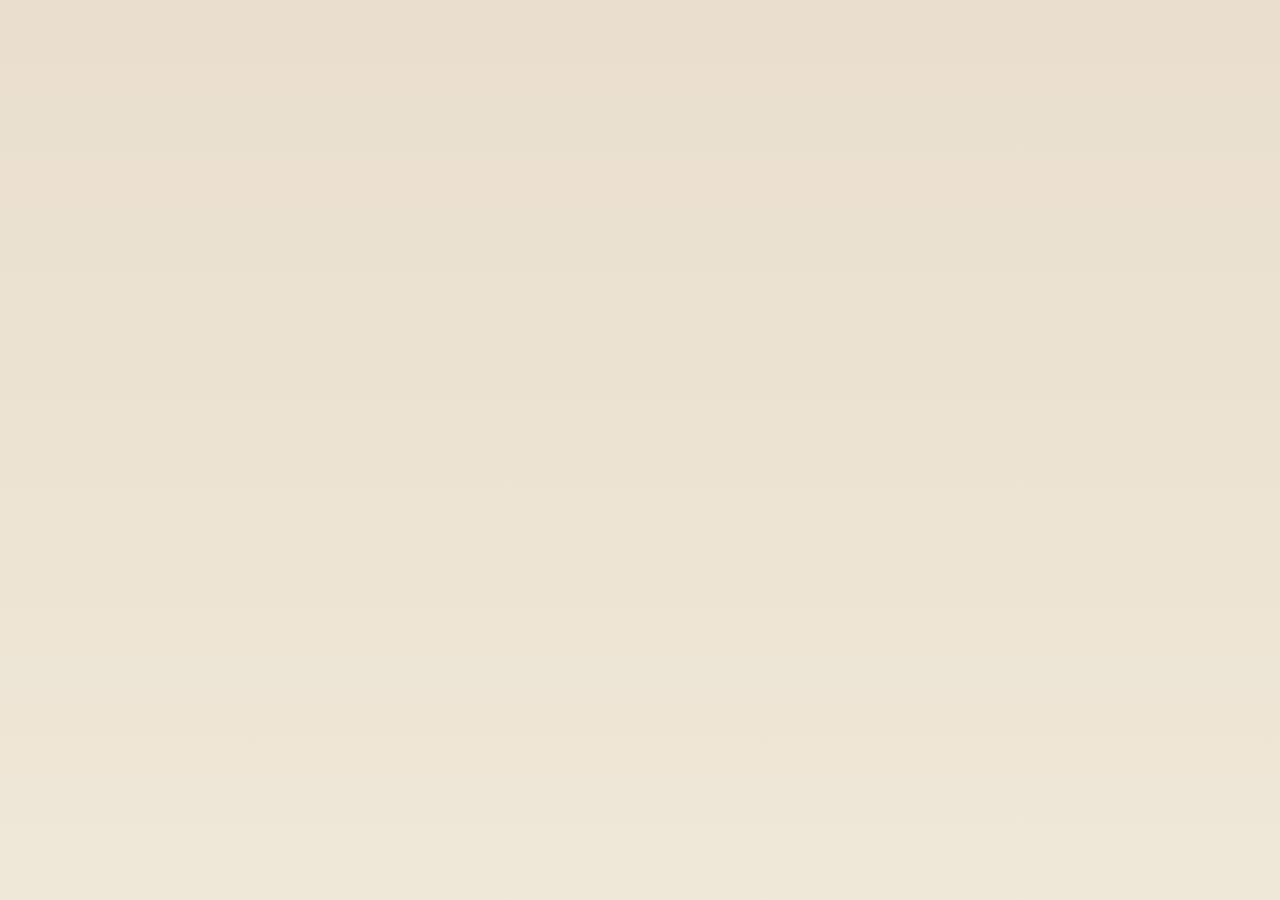
==== index.html @ 7098703d "added loging page" ====
<!DOCTYPE html>
<html lang='en'>
<head>
  <meta charset='UTF-8' />
  <meta name='viewport' content='width=device-width, initial-scale=1.0' />
  <title>Eritrean Language and Culture School Bern</title>
  <link rel='stylesheet' href='styles.css?v=auth-2' />
</head>
<body>
  <div class='page-shell'>
    <div class='sun-glow' aria-hidden='true'></div>
    <div class='mesh mesh-one' aria-hidden='true'></div>
    <div class='mesh mesh-two' aria-hidden='true'></div>
    <main id='app'></main>
  </div>
  <script type='module' src='app.js?v=auth-2'></script>
</body>
</html>
---- styles.css ----
:root {
  --bg: #efe7d7;
  --bg-start: #eadfcf;
  --bg-end: #efe7d7;
  --surface: rgba(255, 249, 241, 0.88);
  --surface-strong: rgba(255, 252, 247, 0.94);
  --surface-dark: rgba(34, 55, 61, 0.94);
  --text: #1d2930;
  --muted: #5b6a70;
  --accent: #bf6d3a;
  --accent-bright: #dc8650;
  --accent-deep: #87431f;
  --accent-soft: rgba(191, 109, 58, 0.16);
  --accent-outline: rgba(191, 109, 58, 0.28);
  --accent-shadow: rgba(191, 109, 58, 0.22);
  --warm: #f3cda9;
  --sage: #90a48b;
  --gold: #e7bb63;
  --line: rgba(29, 41, 48, 0.12);
  --success: #2f7d57;
  --error: #b94d40;
  --shadow: 0 24px 56px rgba(50, 37, 24, 0.17);
  --frame-fill: #efe39a;
  --frame-inner: #ececec;
  --frame-border: #2c2c2c;
  --frame-pattern: none;
  --frame-shadow-color: rgba(80, 66, 33, 0.18);
}

* {
  box-sizing: border-box;
}

body {
  margin: 0;
  min-height: 100vh;
  overflow-x: hidden;
  color: var(--text);
  font-family: 'Aptos', 'Segoe UI Variable', 'Noto Sans Ethiopic', sans-serif;
  font-size: 1.08rem;
  background: linear-gradient(180deg, var(--bg-start) 0%, var(--bg-end) 100%);
}

body::before {
  display: none;
}

body[data-theme='classic'] {
  --bg-start: #eadfcf;
  --bg-end: #efe7d7;
  --surface: rgba(255, 249, 241, 0.88);
  --surface-strong: rgba(255, 252, 247, 0.94);
  --accent: #bf6d3a;
  --accent-bright: #dc8650;
  --accent-deep: #87431f;
  --accent-soft: rgba(191, 109, 58, 0.16);
  --accent-outline: rgba(191, 109, 58, 0.28);
  --accent-shadow: rgba(191, 109, 58, 0.22);
  --warm: #f3cda9;
  --sage: #90a48b;
  --gold: #e7bb63;
  --shadow: 0 24px 56px rgba(50, 37, 24, 0.17);
  --frame-fill: #efe39a;
  --frame-inner: #ececec;
  --frame-border: #2c2c2c;
  --frame-pattern: none;
  --frame-shadow-color: rgba(80, 66, 33, 0.18);
}

body[data-theme='red'] {
  --bg-start: #f8dfdc;
  --bg-end: #f7e8e3;
  --surface: rgba(255, 247, 245, 0.9);
  --surface-strong: rgba(255, 250, 248, 0.95);
  --accent: #cb4334;
  --accent-bright: #f0674f;
  --accent-deep: #8a1d1d;
  --accent-soft: rgba(203, 67, 52, 0.16);
  --accent-outline: rgba(203, 67, 52, 0.28);
  --accent-shadow: rgba(203, 67, 52, 0.22);
  --warm: #f3b29f;
  --sage: #cf7d6a;
  --gold: #efb14c;
  --shadow: 0 24px 56px rgba(113, 37, 32, 0.18);
  --frame-image: url('assets/theme-red.png');
  --frame-shadow-color: rgba(125, 28, 28, 0.14);
}

body[data-theme='purple'] {
  --bg-start: #e8e0f6;
  --bg-end: #f1e8fb;
  --surface: rgba(251, 248, 255, 0.9);
  --surface-strong: rgba(253, 250, 255, 0.95);
  --accent: #8759b8;
  --accent-bright: #b57edd;
  --accent-deep: #5b3481;
  --accent-soft: rgba(135, 89, 184, 0.16);
  --accent-outline: rgba(135, 89, 184, 0.28);
  --accent-shadow: rgba(135, 89, 184, 0.22);
  --warm: #efbfd9;
  --sage: #a794d1;
  --gold: #f2d56f;
  --shadow: 0 24px 56px rgba(78, 55, 122, 0.18);
  --frame-image: url('assets/theme-purple.png');
  --frame-shadow-color: rgba(88, 58, 130, 0.14);
}

body[data-theme='gray'] {
  --bg-start: #e4e7ea;
  --bg-end: #edf0f3;
  --surface: rgba(252, 253, 253, 0.9);
  --surface-strong: rgba(255, 255, 255, 0.95);
  --accent: #5d6a74;
  --accent-bright: #80909b;
  --accent-deep: #323a41;
  --accent-soft: rgba(93, 106, 116, 0.16);
  --accent-outline: rgba(93, 106, 116, 0.28);
  --accent-shadow: rgba(93, 106, 116, 0.2);
  --warm: #d4d9dd;
  --sage: #a8b1b8;
  --gold: #c7b58d;
  --shadow: 0 24px 56px rgba(53, 60, 66, 0.16);
  --frame-image: url('assets/theme-gray.png');
  --frame-shadow-color: rgba(53, 60, 66, 0.14);
}

body[data-theme='blue'] {
  --bg-start: #dcecff;
  --bg-end: #eaf5ff;
  --surface: rgba(246, 251, 255, 0.9);
  --surface-strong: rgba(251, 254, 255, 0.95);
  --accent: #2c7adc;
  --accent-bright: #58a7ff;
  --accent-deep: #1d4f94;
  --accent-soft: rgba(44, 122, 220, 0.16);
  --accent-outline: rgba(44, 122, 220, 0.28);
  --accent-shadow: rgba(44, 122, 220, 0.22);
  --warm: #ffd18d;
  --sage: #84b8ea;
  --gold: #ffd35f;
  --shadow: 0 24px 56px rgba(32, 89, 163, 0.18);
  --frame-image: url('assets/theme-blue.png');
  --frame-shadow-color: rgba(32, 89, 163, 0.15);
}

body[data-theme='orange'] {
  --bg-start: #fde3c5;
  --bg-end: #fff0db;
  --surface: rgba(255, 249, 241, 0.9);
  --surface-strong: rgba(255, 252, 247, 0.95);
  --accent: #d67a22;
  --accent-bright: #f6a03f;
  --accent-deep: #8d4717;
  --accent-soft: rgba(214, 122, 34, 0.16);
  --accent-outline: rgba(214, 122, 34, 0.28);
  --accent-shadow: rgba(214, 122, 34, 0.22);
  --warm: #ffd377;
  --sage: #d2a06f;
  --gold: #ffcf56;
  --shadow: 0 24px 56px rgba(145, 78, 23, 0.17);
  --frame-image: url('assets/theme-orange.png');
  --frame-shadow-color: rgba(145, 78, 23, 0.15);
}

body[data-theme='green'] {
  --bg-start: #e1f3dc;
  --bg-end: #edf8e9;
  --surface: rgba(247, 252, 245, 0.9);
  --surface-strong: rgba(251, 255, 250, 0.95);
  --accent: #3d9f48;
  --accent-bright: #67c763;
  --accent-deep: #216e32;
  --accent-soft: rgba(61, 159, 72, 0.16);
  --accent-outline: rgba(61, 159, 72, 0.28);
  --accent-shadow: rgba(61, 159, 72, 0.22);
  --warm: #e6d769;
  --sage: #87c97f;
  --gold: #f1dd63;
  --shadow: 0 24px 56px rgba(43, 112, 51, 0.17);
  --frame-image: url('assets/theme-green.png');
  --frame-shadow-color: rgba(43, 112, 51, 0.15);
}

button,
select,
input,
textarea {
  font: inherit;
}

button {
  cursor: pointer;
  border: none;
  transition: transform 0.18s ease, box-shadow 0.18s ease, background 0.18s ease;
}

button:hover {
  transform: translateY(-1px);
}

button:active {
  transform: translateY(0);
}

button:disabled {
  cursor: not-allowed;
  opacity: 0.5;
  transform: none;
}

.page-shell {
  position: relative;
  min-height: 100vh;
  padding: clamp(28px, 4vw, 44px) clamp(20px, 3.5vw, 34px);
  overflow: hidden;
}

.sun-glow,
.mesh {
  display: none;
}

#app {
  position: relative;
  max-width: 1080px;
  min-width: 0;
  margin: 0 auto;
}

.app-frame {
  position: relative;
  padding: clamp(24px, 3vw, 30px);
  border-radius: 42px;
  isolation: isolate;
  background-color: var(--frame-fill);
  background-image: var(--frame-pattern);
  background-repeat: repeat;
  background-size: 72px 72px;
  background-position: center;
  box-shadow: 0 24px 48px var(--frame-shadow-color);
  overflow: hidden;
}

.app-frame::before {
  content: '';
  position: absolute;
  inset: 0;
  border-radius: inherit;
  background: radial-gradient(circle at top left, rgba(255, 255, 255, 0.92), transparent 24%), radial-gradient(circle at bottom right, rgba(255, 255, 255, 0.78), transparent 20%);
  opacity: 0.08;
  pointer-events: none;
  z-index: 0;
}

.app-frame > * {
  position: relative;
  z-index: 1;
}

.studio-shell {
  position: relative;
  z-index: 1;
  display: grid;
  gap: 12px;
  padding: clamp(14px, 1.8vw, 20px);
  border-radius: 30px;
  background: var(--frame-inner);
  border: 3px solid var(--frame-border);
  box-shadow: inset 0 0 0 1px rgba(255, 255, 255, 0.6);
}

.workspace,
.home-main,
.home-side,
.activity-stack,
.roadmap-stack,
.admin-user-list {
  display: grid;
  gap: 12px;
}

.card {
  min-width: 0;
  background: var(--surface);
  border: 1px solid rgba(255, 255, 255, 0.72);
  border-radius: 28px;
  box-shadow: var(--shadow);
  backdrop-filter: blur(10px);
  -webkit-backdrop-filter: blur(10px);
  overflow: hidden;
}

.top-shell {
  display: grid;
  grid-template-columns: minmax(0, 1.2fr) minmax(320px, 0.95fr);
  gap: 12px;
  padding: 14px;
}

.brand-block {
  display: grid;
  gap: 8px;
}

.eyebrow,
.activity-badge {
  display: inline-flex;
  align-items: center;
  padding: 7px 12px;
  border-radius: 999px;
  font-size: 0.78rem;
  font-weight: 800;
  letter-spacing: 0.05em;
  text-transform: uppercase;
}

.eyebrow {
  background: rgba(255, 249, 239, 0.82);
  color: var(--accent-deep);
}

.activity-badge {
  background: var(--accent-soft);
  color: var(--accent-deep);
}

h1,
.section-title,
.view-title,
.activity-title,
.symbol-display,
.profile-name {
  font-family: 'Aptos Display', 'Trebuchet MS', 'Noto Sans Ethiopic', sans-serif;
}

h1 {
  margin: 6px 0 4px;
  font-size: clamp(2.2rem, 3.8vw, 3.9rem);
  line-height: 0.95;
  letter-spacing: -0.04em;
}

.section-title,
.view-title {
  margin: 0 0 8px;
  font-size: 1.65rem;
}

.activity-title {
  margin: 4px 0;
  font-size: 1.15rem;
}

.hero-copy,
.panel-copy,
.activity-copy,
.metric-label,
.helper-copy,
.message,
.roadmap-text,
.field-label,
.profile-label,
.admin-meta {
  margin: 0;
  color: var(--muted);
  line-height: 1.45;
}

.menu-side {
  display: grid;
  gap: 10px;
}

.main-menu,
.auth-form,
.selector-row,
.mode-nav,
.activity-actions,
.metrics {
  display: flex;
  flex-wrap: wrap;
  gap: 10px;
}

.main-menu {
  flex-wrap: nowrap;
  gap: 8px;
  overflow-x: auto;
  scrollbar-width: none;
}

.main-menu::-webkit-scrollbar {
  display: none;
}

.auth-form {
  flex-direction: column;
}

.menu-btn,
.primary-btn,
.secondary-btn,
.ghost-btn,
.chip-btn,
.symbol-btn,
.variant-btn {
  min-height: 44px;
  padding: 0 14px;
  border-radius: 16px;
  font-weight: 700;
}

.menu-btn {
  flex: 0 0 auto;
  padding: 0 12px;
  white-space: nowrap;
}

.menu-btn,
.ghost-btn,
.chip-btn,
.variant-btn {
  background: rgba(255, 255, 255, 0.72);
  border: 1px solid rgba(29, 41, 48, 0.08);
  color: var(--text);
}

.menu-btn.is-active,
.chip-btn.is-active,
.variant-btn.is-active {
  background: var(--accent-soft);
  color: var(--accent-deep);
  border-color: var(--accent-outline);
}

.primary-btn {
  background: linear-gradient(135deg, var(--accent), var(--accent-bright));
  color: #fff8f2;
  box-shadow: 0 14px 26px var(--accent-shadow);
}

.secondary-btn {
  background: rgba(34, 55, 61, 0.94);
  color: #f9f4eb;
}

.profile-bar {
  display: flex;
  align-items: center;
  justify-content: space-between;
  gap: 10px;
  padding: 12px 14px;
  border-radius: 22px;
  background: rgba(34, 55, 61, 0.9);
  color: #faf4ec;
}

.theme-panel {
  display: flex;
  align-items: center;
  padding: 10px 12px;
  border-radius: 22px;
  background: rgba(255, 255, 255, 0.78);
  border: 1px solid rgba(29, 41, 48, 0.08);
}

.theme-inline {
  display: flex;
  align-items: center;
  gap: 10px;
  width: 100%;
}

.theme-inline-label {
  font-size: 0.92rem;
  font-weight: 800;
  color: var(--accent-deep);
  white-space: nowrap;
}

.theme-select {
  min-width: 180px;
  flex: 1 1 220px;
  background: var(--accent);
  border-color: var(--accent-deep);
  color: #fff8f2;
  font-weight: 800;
}

.theme-select option {
  color: var(--text);
  background: #ffffff;
}

.profile-label {
  font-size: 0.78rem;
  text-transform: uppercase;
  letter-spacing: 0.06em;
  color: rgba(250, 244, 236, 0.7);
}

.profile-name {
  font-size: 1.15rem;
}

.banner-card,
.auth-card,
.welcome-card,
.side-card,
.panel-card,
.challenge-celebration {
  padding: 14px;
}

.banner-card.is-success {
  background: rgba(47, 125, 87, 0.14);
}

.banner-card.is-error {
  background: rgba(185, 77, 64, 0.14);
}

.auth-grid {
  display: grid;
  grid-template-columns: repeat(auto-fit, minmax(280px, 1fr));
  gap: 12px;
}

.admin-auth-grid {
  grid-template-columns: minmax(0, 560px);
}

.home-grid {
  display: grid;
  grid-template-columns: minmax(0, 1.2fr) minmax(320px, 0.95fr);
  gap: 12px;
}

.activity-card,
.variant-summary,
.admin-section {
  padding: 14px;
  border-radius: 22px;
  background: rgba(255, 255, 255, 0.64);
  border: 1px solid rgba(29, 41, 48, 0.08);
}

.variant-summary {
  display: flex;
  align-items: center;
  justify-content: space-between;
  gap: 12px;
}

.variant-summary.is-locked {
  opacity: 0.6;
}

.variant-summary.is-complete {
  background: rgba(47, 125, 87, 0.14);
}

.variant-meta {
  font-size: 0.86rem;
  font-weight: 700;
  color: var(--accent-deep);
}

.workspace-top,
.panel-head,
.symbol-caption {
  display: flex;
  align-items: flex-start;
  justify-content: space-between;
  gap: 12px;
}

.top-shell > *,
.workspace-top > *,
.panel-head > *,
.symbol-caption > *,
.home-grid > *,
.auth-grid > * {
  min-width: 0;
}

.panel-card {
  background: var(--surface-strong);
}

.field-label {
  display: block;
  margin-bottom: 6px;
  font-weight: 700;
}

.field-input,
.selector,
.textarea-field {
  width: 100%;
  min-height: 44px;
  padding: 0 12px;
  border-radius: 14px;
  border: 1px solid rgba(29, 41, 48, 0.14);
  background: rgba(255, 255, 255, 0.92);
  color: var(--text);
}

.textarea-field {
  min-height: 128px;
  padding: 10px;
  resize: vertical;
}

.message-box,
.hint-box {
  padding: 12px 14px;
  border-radius: 18px;
  border: 1px solid rgba(29, 41, 48, 0.08);
  background: rgba(255, 255, 255, 0.76);
}

.message-box.is-success {
  background: rgba(47, 125, 87, 0.12);
}

.message-box.is-error {
  background: rgba(185, 77, 64, 0.12);
}

.hint-box {
  background: rgba(243, 205, 169, 0.24);
}

.metrics,
.stat-strip,
.admin-copy-grid {
  display: grid;
  gap: 10px;
}

.metrics {
  grid-template-columns: repeat(4, minmax(0, 1fr));
}

.metrics.two-up {
  grid-template-columns: repeat(2, minmax(0, 1fr));
}

.stat-strip {
  grid-template-columns: repeat(4, minmax(0, 1fr));
}

.compact-strip {
  grid-template-columns: repeat(3, minmax(0, 1fr));
}

.metric,
.stat-pill {
  padding: 10px;
  border-radius: 18px;
  background: rgba(255, 255, 255, 0.74);
  border: 1px solid rgba(29, 41, 48, 0.08);
}

.metric-value {
  font-size: 1.8rem;
  font-weight: 800;
}

.stat-pill strong {
  display: block;
  font-size: 1.35rem;
}

.variant-grid {
  display: grid;
  grid-template-columns: repeat(auto-fit, minmax(110px, 1fr));
  gap: 10px;
}

.letter-grid,
.explorer-grid,
.drag-bank {
  display: grid;
  grid-template-columns: repeat(auto-fit, minmax(84px, 1fr));
  gap: 10px;
}

.symbol-display {
  display: grid;
  place-items: center;
  min-height: 156px;
  margin: 8px 0 10px;
  border-radius: 28px;
  background: linear-gradient(135deg, rgba(255, 255, 255, 0.92), rgba(243, 205, 169, 0.52));
  border: 1px solid rgba(29, 41, 48, 0.08);
  box-shadow: inset 0 1px 0 rgba(255, 255, 255, 0.8);
  font-size: clamp(4rem, 9vw, 6.4rem);
}

.symbol-btn {
  min-height: 82px;
  font-size: 2.1rem;
  background: rgba(255, 255, 255, 0.8);
  border: 1px solid rgba(29, 41, 48, 0.08);
}

.symbol-btn.is-correct {
  background: rgba(47, 125, 87, 0.16);
  color: var(--success);
}

.variant-btn.is-locked {
  opacity: 0.45;
}

.challenge-celebration {
  background: linear-gradient(135deg, rgba(255, 244, 224, 0.92), rgba(243, 205, 169, 0.72));
}

.challenge-celebration.is-final {
  background: linear-gradient(135deg, rgba(255, 243, 222, 0.94), rgba(231, 187, 99, 0.72));
}

.drop-grid {
  display: grid;
  grid-template-columns: repeat(auto-fit, minmax(120px, 1fr));
  gap: 10px;
  margin-top: 12px;
}

.drop-slot {
  display: grid;
  gap: 8px;
  align-items: start;
  min-height: 110px;
  padding: 10px;
  border-radius: 22px;
  border: 2px dashed rgba(135, 67, 31, 0.28);
  background: rgba(255, 255, 255, 0.72);
  text-align: left;
}

[data-action='additional-drag-bank'],
[data-action='additional-drag-slot'] {
  touch-action: none;
}

.additional-drag-btn {
  cursor: grab;
  user-select: none;
}

.additional-drag-btn:active {
  cursor: grabbing;
}

.pointer-drag-ghost {
  position: fixed;
  top: 0;
  left: 0;
  z-index: 9999;
  min-width: 58px;
  padding: 10px 14px;
  border-radius: 18px;
  border: 1px solid rgba(135, 67, 31, 0.28);
  background: rgba(255, 252, 247, 0.96);
  box-shadow: 0 18px 36px rgba(50, 37, 24, 0.2);
  color: var(--accent-deep);
  font-size: 1.8rem;
  font-weight: 800;
  line-height: 1;
  pointer-events: none;
  user-select: none;
  transform: translate(-9999px, -9999px);
}

.drop-slot.is-filled {
  border-style: solid;
  background: rgba(243, 205, 169, 0.34);
}

.drop-label {
  font-size: 0.88rem;
  font-weight: 800;
  letter-spacing: 0.04em;
  text-transform: uppercase;
  color: var(--accent-deep);
}

.drop-value {
  align-self: center;
  justify-self: center;
  font-size: 2.6rem;
}

.admin-tabs {
  display: flex;
  flex-wrap: wrap;
  gap: 10px;
}

.admin-copy-grid {
  grid-template-columns: repeat(auto-fit, minmax(220px, 1fr));
}

.admin-field,
.admin-user-card {
  min-width: 0;
}

.admin-meta {
  margin-top: 6px;
}

.dragdrop-celebration {
  border: 1px solid rgba(135, 67, 31, 0.18);
  box-shadow: 0 18px 36px rgba(191, 109, 58, 0.18);
  animation: dragdrop-celebration-pop 260ms ease-out;
}

@keyframes dragdrop-celebration-pop {
  0% {
    transform: translateY(12px) scale(0.98);
    opacity: 0.2;
  }

  100% {
    transform: translateY(0) scale(1);
    opacity: 1;
  }
}

@media (max-width: 1024px) {
  .page-shell {
    padding: 24px 18px 28px;
  }

  #app {
    max-width: 100%;
  }

  .app-frame {
    padding: 24px;
    border-radius: 34px;
    background-size: 78px 78px;
  }

  .studio-shell {
    padding: 16px;
    border-radius: 26px;
  }

  .top-shell,
  .home-grid {
    grid-template-columns: 1fr;
  }

  .metrics,
  .metrics.two-up,
  .stat-strip,
  .compact-strip {
    grid-template-columns: repeat(2, minmax(0, 1fr));
  }
}

@media (max-width: 720px) {
  body {
    font-size: 1rem;
  }

  .page-shell {
    padding: 16px 10px 18px;
  }

  .app-frame {
    padding: 18px;
    border-radius: 28px;
    background-size: 60px 60px;
  }

  .studio-shell {
    padding: 12px;
    border-radius: 22px;
    border-width: 2px;
  }

  h1 {
    font-size: 2.1rem;
  }

  .section-title,
  .view-title {
    font-size: 1.45rem;
  }

  .activity-title {
    font-size: 1.1rem;
  }

  .banner-card,
  .auth-card,
  .welcome-card,
  .side-card,
  .panel-card,
  .challenge-celebration,
  .activity-card,
  .variant-summary,
  .admin-section {
    padding: 12px;
  }

  .theme-panel {
    padding: 8px 10px;
  }

  .theme-inline {
    align-items: stretch;
    flex-direction: column;
    gap: 6px;
  }

  .theme-select {
    min-width: 0;
    width: 100%;
  }

  .workspace-top,
  .panel-head,
  .symbol-caption,
  .profile-bar {
    flex-direction: column;
    align-items: stretch;
  }

  .metrics,
  .metrics.two-up,
  .stat-strip,
  .compact-strip {
    grid-template-columns: 1fr;
  }

  .symbol-display {
    min-height: 132px;
    margin: 6px 0 8px;
    font-size: clamp(3.2rem, 15vw, 4.8rem);
  }

  .symbol-btn {
    min-height: 76px;
    font-size: 1.95rem;
  }

  .drop-value {
    font-size: 2.35rem;
  }
}

@media (max-width: 480px) {
  .page-shell {
    padding: 12px 8px 14px;
  }

  .app-frame {
    padding: 14px;
    border-radius: 24px;
    background-size: 52px 52px;
  }

  .studio-shell {
    padding: 10px;
    border-radius: 18px;
    border-width: 2px;
  }

  .top-shell {
    padding: 12px;
  }

  .theme-panel {
    padding: 8px 10px;
  }

  .menu-btn,
  .primary-btn,
  .secondary-btn,
  .ghost-btn,
  .chip-btn,
  .symbol-btn,
  .variant-btn {
    min-height: 42px;
  }
}

.additional-set-grid {
  display: grid;
  grid-template-columns: repeat(auto-fit, minmax(180px, 1fr));
  gap: 12px;
  margin-bottom: 16px;
}

.additional-set-btn {
  display: grid;
  gap: 8px;
  padding: 12px 14px;
  border-radius: 20px;
  border: 1px solid var(--line);
  background: rgba(255, 255, 255, 0.74);
  text-align: left;
  box-shadow: inset 0 1px 0 rgba(255, 255, 255, 0.6);
}

.additional-set-btn strong {
  font-size: 1.5rem;
  line-height: 1;
}

.additional-set-btn.is-active {
  border-color: var(--accent-outline);
  background: var(--accent-soft);
}

.additional-set-btn.is-complete {
  border-color: rgba(47, 125, 87, 0.28);
}

.additional-preview {
  color: var(--muted);
  font-size: 0.9rem;
  line-height: 1.45;
  word-break: break-word;
}

.additional-tabs {
  margin: 16px 0;
}

.symbol-btn.is-complete {
  border-color: rgba(47, 125, 87, 0.28);
  background: rgba(47, 125, 87, 0.12);
}

.english-copy {
  margin: 6px 0 0;
  color: var(--muted);
  font-size: 0.94rem;
  line-height: 1.45;
}

.hero-english-copy {
  margin-top: 8px;
}

/* compact-auth-modal */
.auth-entry-card {
  margin-bottom: 18px;
  border: 1px solid rgba(135, 67, 31, 0.16);
  background: linear-gradient(135deg, rgba(255, 251, 246, 0.94), rgba(243, 205, 169, 0.34));
}

.auth-link-row {
  display: flex;
  flex-wrap: wrap;
  gap: 14px;
  margin-top: 14px;
}

.link-btn {
  padding: 0;
  border: none;
  background: none;
  color: var(--accent-deep);
  font-size: 1.02rem;
  font-weight: 800;
  text-decoration: underline;
  text-decoration-thickness: 2px;
  text-underline-offset: 4px;
  box-shadow: none;
}

.link-btn:hover,
.link-btn:active,
.modal-backdrop:hover,
.modal-backdrop:active {
  transform: none;
}

.link-btn:hover {
  color: var(--accent);
}

.auth-modal-layer {
  position: fixed;
  inset: 0;
  z-index: 60;
  display: grid;
  place-items: center;
  padding: 20px;
}

.modal-backdrop {
  position: absolute;
  inset: 0;
  border: none;
  background: rgba(29, 41, 48, 0.42);
}

.auth-modal-shell {
  position: relative;
  z-index: 1;
  width: min(560px, 100%);
}

.auth-modal-card {
  position: relative;
  max-height: calc(100vh - 40px);
  overflow: auto;
  padding-top: 20px;
  box-shadow: 0 26px 56px rgba(29, 41, 48, 0.28);
}

.auth-modal-card .section-title {
  padding-right: 40px;
}

.auth-modal-note {
  margin-bottom: 12px;
}

.modal-close {
  position: absolute;
  top: 12px;
  right: 12px;
  width: 40px;
  height: 40px;
  border-radius: 999px;
  border: 1px solid rgba(29, 41, 48, 0.12);
  background: rgba(255, 255, 255, 0.9);
  color: var(--accent-deep);
  font-size: 1.35rem;
  line-height: 1;
  box-shadow: none;
}

.auth-switch-row {
  display: flex;
  flex-wrap: wrap;
  gap: 10px;
  margin-top: 18px;
  padding-top: 18px;
  border-top: 1px solid var(--line);
}

@media (max-width: 720px) {
  .auth-link-row,
  .auth-switch-row {
    flex-direction: column;
    align-items: stretch;
  }

  .auth-modal-layer {
    padding: 12px;
  }

  .auth-modal-card {
    max-height: calc(100vh - 24px);
    padding-top: 22px;
  }
}

/* Letter-first layout: generous learning targets, quiet supporting controls. */
.family-lesson-layout {
  display: grid;
  grid-template-columns: minmax(210px, 260px) minmax(0, 1fr);
  gap: 14px;
  align-items: start;
}

.family-sidebar,
.family-lesson .panel-card { padding: clamp(14px, 2vw, 22px); }
.family-sidebar { position: sticky; top: 12px; }
.family-sidebar-title { margin: 0 0 12px; font-size: 1.15rem; }
.family-selector-label { display: block; margin-bottom: 6px; color: var(--muted); font-size: .85rem; }
.family-selector { width: 100%; min-height: 48px; }
.family-form-order, .family-play-label { color: var(--muted); font-size: .75rem; }
.family-lesson { min-width: 0; }
.family-lesson .activity-actions { justify-content: center; }
.family-exercise .exercise-prompt { justify-content: center; }
.family-lesson .lesson-icon-button {
  display: inline-grid;
  width: 48px;
  min-width: 48px;
  height: 48px;
  min-height: 48px;
  padding: 10px;
  place-items: center;
}
.family-lesson .lesson-icon-button .lesson-icon { width: 100%; height: 100%; }
.lesson-section-title {
  display: flex;
  align-items: center;
  justify-content: center;
  gap: 8px;
}
.lesson-icon {
  display: inline-block;
  flex: 0 0 1.15em;
  width: 1.15em;
  height: 1.15em;
  vertical-align: middle;
}
.activity-complete {
  display: inline-grid;
  width: 1.35em;
  height: 1.35em;
  place-items: center;
  border-radius: 50%;
  background: #e2f4e8;
  color: #155438;
}
.activity-complete .lesson-icon { width: .95em; height: .95em; }
.lesson-status,
.exercise-feedback.is-complete { display: flex; align-items: center; justify-content: center; gap: 8px; }
.lesson-status.is-complete,
.exercise-feedback.is-complete { color: #155438; font-weight: 700; }
.family-forms {
  display: grid; grid-template-columns: repeat(7, minmax(0, 1fr)); gap: 8px;
  margin: 14px 0 0; padding: 0; list-style: none;
}
.family-form-btn {
  display: grid; justify-items: center; gap: 4px; width: 100%; min-height: 120px; padding: 8px 4px;
  border: 1px solid var(--line); border-radius: 14px; background: rgba(255,255,255,.78); color: var(--text);
}
.family-form-btn strong, .reading-glyphs { font-family: 'Noto Sans Ethiopic', 'Nyala', 'Abyssinica SIL', sans-serif; }
.family-form-btn strong { font-size: clamp(2rem, 4vw, 3.2rem); line-height: 1.35; color: var(--accent-deep); }
.exercise-prompt { display: flex; align-items: center; flex-wrap: wrap; gap: 12px; margin: 12px 0; }
.exercise-feedback.is-incorrect { display: inline-flex; align-items: center; gap: 6px; color: #b42318; font-weight: 700; }
.exercise-error-icon { display: inline-grid; place-items: center; width: 1.3em; height: 1.3em; border: 2px solid currentColor; border-radius: 50%; line-height: 1; }
.exercise-choices { display: grid; grid-template-columns: repeat(7, minmax(0, 1fr)); gap: 8px; margin: 12px 0; }
.exercise-choice { min-width: 0; min-height: 68px; padding: 6px; font-size: clamp(1.7rem, 3vw, 2.4rem); }
.reading-glyphs {
  margin: 12px 0 0; padding: 14px; border-radius: 14px; background: rgba(255,255,255,.72);
  color: var(--accent-deep); font-size: clamp(1.7rem, 3vw, 2.5rem); line-height: 1.6;
  letter-spacing: .12em; overflow-wrap: anywhere;
}
.reading-practice > .activity-title:not(:first-child) { margin-top: 20px; }
.reading-practice.is-locked { border-style: dashed; background: rgba(255,255,255,.48); }
.reading-lock-notice { color: var(--muted); }
.reading-lock-notice .activity-title { display: inline-block; margin: 0 8px 8px 0; padding: 6px 12px; border: 1px solid var(--line); border-radius: 12px; opacity: .58; }
.reading-lock-notice .helper-copy { margin-top: 8px; }
.reading-combinations {
  display: flex; flex-flow: row nowrap; align-items: stretch; gap: 10px;
  margin: 10px 0 0; padding: 10px; list-style: none; overflow-x: auto;
  border: 1px solid var(--line); border-radius: 16px; background: rgba(255,255,255,.5);
}
.reading-combination-card {
  display: grid; place-items: center; flex: 1 0 76px; min-height: 76px; padding: 10px 6px;
  border: 1px solid var(--line); border-radius: 14px; background: rgba(255,255,255,.78);
  color: var(--accent-deep); font: clamp(1.65rem, 3vw, 2.25rem)/1.4 'Noto Sans Ethiopic', 'Nyala', 'Abyssinica SIL', sans-serif;
  box-shadow: 0 3px 0 rgba(29,41,48,.06);
}
.reading-paragraph {
  margin: 10px 0 0; padding: 16px; border: 1px solid var(--line); border-radius: 16px;
  background: rgba(255,255,255,.78); color: var(--accent-deep);
  font: clamp(1.2rem, 2.5vw, 1.65rem)/2 'Noto Sans Ethiopic', 'Nyala', 'Abyssinica SIL', sans-serif;
  letter-spacing: .04em; overflow-wrap: anywhere;
}
.advanced-reading-words {
  display: grid; grid-template-columns: repeat(auto-fit, minmax(min(100%, 150px), 1fr)); gap: 10px;
  margin: 10px 0 0; padding: 0; list-style: none;
}
.advanced-reading-word {
  display: grid; gap: 4px; justify-items: center; padding: 12px;
  border: 1px solid var(--line); border-radius: 14px; background: rgba(255,255,255,.78);
}
.advanced-reading-text {
  color: var(--accent-deep); font: 1.5rem/1.5 'Noto Sans Ethiopic', 'Nyala', 'Abyssinica SIL', sans-serif;
  overflow-wrap: anywhere; max-width: 100%;
}
.lesson-navigation {
  display: flex; align-items: center; justify-content: space-between; gap: 12px;
  margin-top: 16px;
}
.lesson-navigation .helper-copy { margin: 0; text-align: center; }
.family-lesson :focus-visible, .family-sidebar :focus-visible { outline: 3px solid var(--accent-deep); outline-offset: 3px; }
@media (max-width: 900px) {
  .family-lesson-layout { grid-template-columns: 1fr; }
  .family-sidebar { position: static; max-height: none; }
}
@media (max-width: 600px) {
  .family-forms, .exercise-choices { grid-template-columns: repeat(4, minmax(0, 1fr)); }
  .reading-combinations { gap: 7px; }
  .reading-combination-card { flex-basis: 64px; }
  .family-form-btn { min-height: 100px; }
}

.page-shell { padding: clamp(10px, 2vw, 24px); }
#app { max-width: 1200px; }
.app-frame { padding: clamp(8px, 1.3vw, 16px); border-radius: 28px; }
.studio-shell { padding: clamp(10px, 1.5vw, 18px); border-width: 1px; border-color: var(--line); border-radius: 22px; }
.card { border-radius: 20px; box-shadow: 0 6px 22px rgba(29, 41, 48, 0.07); }
.top-shell { grid-template-columns: minmax(0, 1fr) minmax(350px, 1fr); align-items: center; padding: 16px 18px; }
.brand-block { gap: 3px; }
h1 { font-size: clamp(1.65rem, 3vw, 2.4rem); line-height: 1.2; letter-spacing: -0.02em; }
.eyebrow { width: fit-content; padding: 4px 9px; font-size: .68rem; }
.hero-copy, .hero-english-copy { font-size: .86rem; margin-top: 2px; }
.menu-side { gap: 8px; }
.main-menu { display: flex; flex-wrap: wrap; overflow: visible; gap: 6px; }
.menu-btn { display: inline-flex; align-items: center; justify-content: center; text-decoration: none; min-height: 44px; flex: 1 0 auto; font-size: .95rem; border-radius: 12px; }
.menu-btn.is-active { background: var(--accent-deep); color: #fff; border-color: var(--accent-deep); box-shadow: 0 3px 10px var(--accent-shadow); }
.profile-bar { padding: 6px 10px; border-radius: 12px; }
.profile-name { font-size: .88rem; }
.profile-label { font-size: .65rem; }
.theme-panel { padding: 5px 10px; border-radius: 12px; }
.theme-inline { flex-direction: row; align-items: center; gap: 8px; }
.theme-inline-label { font-size: .8rem; }
.theme-select { min-width: 0; flex: 1 1 auto; min-height: 36px; font-size: .85rem; }
.banner-card { padding: 8px 12px; font-size: .88rem; box-shadow: none; }
.view-title, .section-title { font-size: 1.4rem; line-height: 1.4; }
.panel-copy, .english-copy, .helper-copy { font-size: .9rem; }
.stat-strip, .compact-strip { grid-template-columns: repeat(3, minmax(0, 1fr)); }
.stat-pill { padding: 6px 9px; font-size: .76rem; border-radius: 12px; }
.stat-pill strong { font-size: 1rem; }
.metric { padding: 8px; }
.metric-value { font-size: 1.3rem; }
.symbol-display { min-height: 142px; font-size: clamp(5.5rem, 11vw, 8rem); line-height: 1.4; color: #2156a0; background: linear-gradient(120deg, #eef6ff, #f3efff); border-radius: 20px; }
.symbol-display.is-placeholder { min-height: 54px; padding: 10px 14px; display: flex; justify-content: center; gap: 12px; font-size: 1.6rem; color: var(--muted); background: rgba(255,255,255,.5); }
.placeholder-copy { font-size: .9rem; font-family: 'Segoe UI', sans-serif; }
.symbol-caption { margin-bottom: 12px; }
.letter-grid, .explorer-grid, .drag-bank { grid-template-columns: repeat(auto-fit, minmax(100px, 1fr)); gap: 12px; }
.symbol-btn { min-height: 112px; padding: 8px; font-family: 'Noto Sans Ethiopic', 'Nyala', 'Abyssinica SIL', sans-serif; font-size: clamp(3.3rem, 5.5vw, 4.5rem); line-height: 1.4; color: #2156a0; background: #edf5ff; border: 1px solid #c9dcef; border-radius: 18px; box-shadow: 0 3px 0 rgba(29,41,48,.08); }
.symbol-btn:nth-child(4n+2) { color: #7540a0; background: #f5effc; border-color: #dfd0ef; }
.symbol-btn:nth-child(4n+3) { color: #156957; background: #eaf8f1; border-color: #c3e5d5; }
.symbol-btn:nth-child(4n) { color: #9b441e; background: #fff3e8; border-color: #f0d9c4; }
.symbol-btn:hover { box-shadow: 0 6px 14px rgba(29,41,48,.13); transform: translateY(-2px); }
.symbol-btn.is-correct, .symbol-btn.is-complete { border: 3px solid #237049; color: #155438; background: #e2f4e8; }
.drop-value { font-size: 4rem; line-height: 1.35; color: #2156a0; }
.drop-slot { min-height: 134px; border-radius: 18px; }
.family-ordering .drop-grid,
.family-ordering .drag-bank {
  grid-template-columns: repeat(7, minmax(0, 1fr));
  grid-auto-rows: 56px;
  gap: 6px;
  width: 100%;
}
.family-ordering .drop-slot,
.family-ordering .drag-bank .symbol-btn {
  box-sizing: border-box;
  width: 100%;
  min-width: 0;
  height: 56px;
  min-height: 56px;
  padding: 2px;
  border-radius: 8px;
}
.family-ordering .drop-slot { gap: 0; }
.family-ordering .drop-label { font-size: .7rem; line-height: 1; }
.family-ordering .drop-value { font-size: 1.6rem; line-height: 1; }
.family-ordering .drop-slot:not(.is-filled) .drop-value { font-size: 1.4rem; }
.family-ordering .drag-bank .symbol-btn { font-size: 1.7rem; line-height: 1; }
.pointer-drag-ghost { font-size: 3.5rem; }
.additional-set-btn strong { font-size: 2.8rem; line-height: 1.35; color: #7540a0; }
.additional-preview { font-size: 1.5rem; line-height: 1.65; color: #2156a0; }
:where(a, button, select, input, textarea):focus-visible { outline: 3px solid #2156a0; outline-offset: 3px; }
@media (max-width: 800px) {
  .top-shell { grid-template-columns: 1fr; gap: 10px; }
  .profile-bar { flex-direction: row; align-items: center; }
  .workspace-top { gap: 8px; }
  .letter-grid, .explorer-grid, .drag-bank { grid-template-columns: repeat(auto-fit, minmax(86px, 1fr)); gap: 9px; }
  .symbol-btn { min-height: 100px; font-size: 3.5rem; }
  .drop-grid { grid-template-columns: repeat(auto-fit, minmax(100px, 1fr)); }
  .metrics, .metrics.two-up { grid-template-columns: repeat(2, minmax(0,1fr)); }
}
@media (max-width: 400px) {
  .top-shell { padding: 12px; }
  .menu-btn { padding: 0 8px; font-size: .85rem; }
  .letter-grid, .explorer-grid, .drag-bank { grid-template-columns: repeat(3, minmax(0, 1fr)); gap: 7px; }
  .symbol-btn { font-size: 3rem; min-height: 88px; }
  .stat-strip { gap: 4px; }
  .stat-pill { padding: 6px; }
}
@media (prefers-reduced-motion: reduce) {
  *, *::before, *::after { animation: none !important; transition: none !important; scroll-behavior: auto !important; }
}
.drop-slot:not(.is-filled) .drop-value { font-size: 1.5rem; color: var(--muted); }
.stat-strip { grid-template-columns: repeat(4, minmax(0, 1fr)); }
.compact-strip { grid-template-columns: repeat(3, minmax(0, 1fr)); }
@media (max-width: 600px) {
  .stat-strip:not(.compact-strip) { grid-template-columns: repeat(2, minmax(0, 1fr)); }
}

/* Bundle Ethiopic glyphs so learners do not depend on installed device fonts. */
@font-face {
  font-family: 'Noto Sans Ethiopic';
  src: url('assets/fonts/NotoSansEthiopic.ttf') format('truetype');
  font-style: normal;
  font-weight: 100 900;
  font-display: swap;
}
body:not([data-view='home']):not([data-view='admin']) .hero-copy,
body:not([data-view='home']):not([data-view='admin']) .hero-english-copy { display: none; }
body:not([data-view='home']):not([data-view='admin']) h1 { font-size: clamp(1.2rem, 2vw, 1.65rem); }
@media (max-width: 600px) {
  .main-menu { display: grid; grid-template-columns: repeat(5, minmax(0, 1fr)); gap: 4px; }
  .main-menu .menu-btn { padding: 0 3px; font-size: .78rem; }
  .top-shell { padding: 12px; }
  .brand-block { gap: 0; }
  .eyebrow { font-size: .6rem; }
}

/* Keep colour names readable against a neutral picker background. */
.theme-select { color: var(--theme-label-color, var(--text)); background: #fff; }

/* The picker label stays neutral; only the colour names carry theme colours. */
.theme-inline-label { color: var(--text); }

/* Deep practice links and a compact, activity-first layout. */
.appearance, .practice-instructions, .practice-progress, .set-directory, .variant-directory { font-size: .88rem; }
summary { cursor: pointer; padding: 8px 4px; min-height: 40px; font-weight: 700; }
summary:focus-visible { outline: 3px solid #2156a0; outline-offset: 2px; }
.practice-instructions[open] p { margin: 6px 0; }
.practice-progress[open] { margin-bottom: 10px; }
.appearance .theme-panel { margin-top: 4px; }
@media (max-width: 720px) {
  body:not([data-view='home']):not([data-view='admin']) .brand-block { display: none; }
  body:not([data-view='home']):not([data-view='admin']) .top-shell { padding: 6px 8px; }
  body:not([data-view='home']):not([data-view='admin']) .page-shell { padding: 4px; }
  body:not([data-view='home']):not([data-view='admin']) .app-frame { padding: 4px; }
  body:not([data-view='home']):not([data-view='admin']) .studio-shell { padding: 8px; gap: 6px; }
  .menu-side { gap: 0; }
  .appearance > summary { min-height: 30px; padding: 5px 2px; font-size: .78rem; }
  .workspace { gap: 6px; }
  .workspace-top { flex-direction: row; flex-wrap: wrap; align-items: center; gap: 6px; }
  .workspace-top > div:first-child { flex: 1; }
  .view-title { font-size: 1.1rem; margin: 0; }
  .practice-instructions summary { min-height: 32px; padding: 5px 0; font-size: .8rem; }
  .workspace-top .mode-nav button { min-height: 42px; font-size: .8rem; padding: 0 10px; }
  .panel-card { padding: 8px; }
  .panel-card:has(> .explorer-grid), .panel-card:has(> .drag-bank), .panel-card:has(> .letter-grid) { display: flex; flex-direction: column; gap: 6px; }
  .panel-card > .explorer-grid, .panel-card > .letter-grid { order: 0; }
  .panel-card > .selector-row, .panel-card > .practice-progress, .panel-card > .symbol-display, .panel-card > .symbol-caption, .panel-card > .variant-directory { order: 2; }
  .panel-card > .selector-row { margin: 0; }
  .panel-card > .symbol-display { min-height: 80px; font-size: 4rem; margin: 0; }
  .panel-card > .symbol-display.is-placeholder { min-height: 40px; font-size: 1.4rem; }
  .panel-card > .symbol-caption { margin: 0; }
  .drag-bank { margin-top: 6px; }
  .drop-grid { margin-top: 0; grid-template-columns: repeat(4, minmax(0, 1fr)); gap: 5px; }
  .drop-slot { min-height: 82px; padding: 5px; border-radius: 12px; }
  .drop-label { font-size: .7rem; letter-spacing: 0; overflow-wrap: anywhere; }
  .drop-value { font-size: 2.5rem; }
  .additional-tabs { margin: 0; }
  .symbol-btn { min-height: 86px; }
}
@media (max-width: 720px) {
  .panel-card > .drag-bank { order: -1; }
  .panel-card:has(> .drag-bank) > .message-box { order: -2; }
  .workspace > .set-directory { order: 3; }
}
@media (max-width: 720px) {
  .panel-card > .letter-grid { order: -1; }
}

@media (max-width: 720px) {
  .panel-card > .selector-row { order: -2; align-items: center; }
  .panel-card > .selector-row > label { display: flex; align-items: center; gap: 8px; }
  .panel-card > .selector-row > label > br { display: none; }
  .panel-card > .selector-row .selector { width: auto; }
}

/* One shared reset control on every learner section, beside appearance. */
.learner-tools { display: flex; align-items: flex-start; justify-content: space-between; gap: 8px; flex-wrap: wrap; }
.learner-tools .appearance { flex: 1 1 140px; min-width: 0; }
.reset-progress-btn { min-height: 44px; padding: 0 10px; font-size: .82rem; white-space: nowrap; }

/* Admin sections follow the learner menu; instructions retain authored line breaks. */
.learner-instructions { white-space: pre-wrap; overflow-wrap: anywhere; }
.admin-copy-section { border: 1px solid var(--line); border-radius: 14px; padding: 12px; min-width: 0; }
.admin-copy-section > summary { font-size: 1.1rem; }
.admin-copy-section .admin-user-list { margin-top: 12px; }
.admin-save-bar { position: sticky; top: 8px; z-index: 5; padding: 8px; background: var(--surface, #fff); border-radius: 12px; }

.site-gate { position: fixed; inset: 0; z-index: 1000; display: grid; place-items: center; padding: 16px; overflow: auto; background: linear-gradient(160deg, #ffe9a8 0%, #ffd1dc 45%, #bfe6ff 100%); }
.site-gate-letters { position: absolute; inset: 0; overflow: hidden; pointer-events: none; }
.site-gate-letters span { position: absolute; font-size: clamp(2.5rem, 8vw, 5rem); font-weight: 800; opacity: 0.35; animation: site-gate-float 6s ease-in-out infinite; }
.site-gate-letters span:nth-child(1) { left: 6%; top: 10%; color: #e0543c; }
.site-gate-letters span:nth-child(2) { right: 8%; top: 14%; color: #2f7dd1; animation-delay: -1s; }
.site-gate-letters span:nth-child(3) { left: 10%; bottom: 10%; color: #2f9e57; animation-delay: -2s; }
.site-gate-letters span:nth-child(4) { right: 10%; bottom: 12%; color: #b24fc7; animation-delay: -3s; }
.site-gate-letters span:nth-child(5) { left: 44%; top: 3%; color: #f09a1a; animation-delay: -4s; }
@keyframes site-gate-float { 0%, 100% { transform: translateY(0) rotate(-4deg); } 50% { transform: translateY(-14px) rotate(4deg); } }
.site-gate-form { position: relative; display: grid; gap: 14px; width: min(94vw, 420px); padding: 28px 24px; text-align: center; background: #fffdf7; border: 5px solid #f09a1a; border-radius: 28px; box-shadow: 0 10px 0 #d9801a, 0 24px 40px rgba(0, 0, 0, 0.2); }
.site-gate-form h1 { margin: 0; font-size: clamp(1.4rem, 5vw, 1.8rem); line-height: 1.25; color: #2b4a8b; }
.site-gate-form h1 small { display: block; margin-top: 4px; font-size: 1rem; color: #e0543c; }
.site-gate-form p { margin: 0; font-size: 1.1rem; color: #4a4a4a; }
.site-gate-form label { display: grid; gap: 6px; text-align: left; font-size: 1.15rem; font-weight: 700; color: #2b4a8b; }
.site-gate-form input { width: 100%; padding: 12px 14px; box-sizing: border-box; font-size: 1.2rem; border: 3px solid #9ec5f0; border-radius: 16px; background: #fff; }
.site-gate-form input:focus { outline: none; border-color: #2f7dd1; box-shadow: 0 0 0 4px rgba(47, 125, 209, 0.25); }
.site-gate-form button { padding: 14px; font-size: 1.35rem; font-weight: 800; color: #fff; background: #2f9e57; border: 0; border-radius: 18px; box-shadow: 0 6px 0 #1f7a41; cursor: pointer; }
.site-gate-form button:active { transform: translateY(4px); box-shadow: 0 2px 0 #1f7a41; }
.site-gate-error { color: #c0392b; font-weight: 700; }
@media (prefers-reduced-motion: reduce) { .site-gate-letters span { animation: none; } }
.site-logout { position: fixed; right: 10px; bottom: 10px; z-index: 50; }
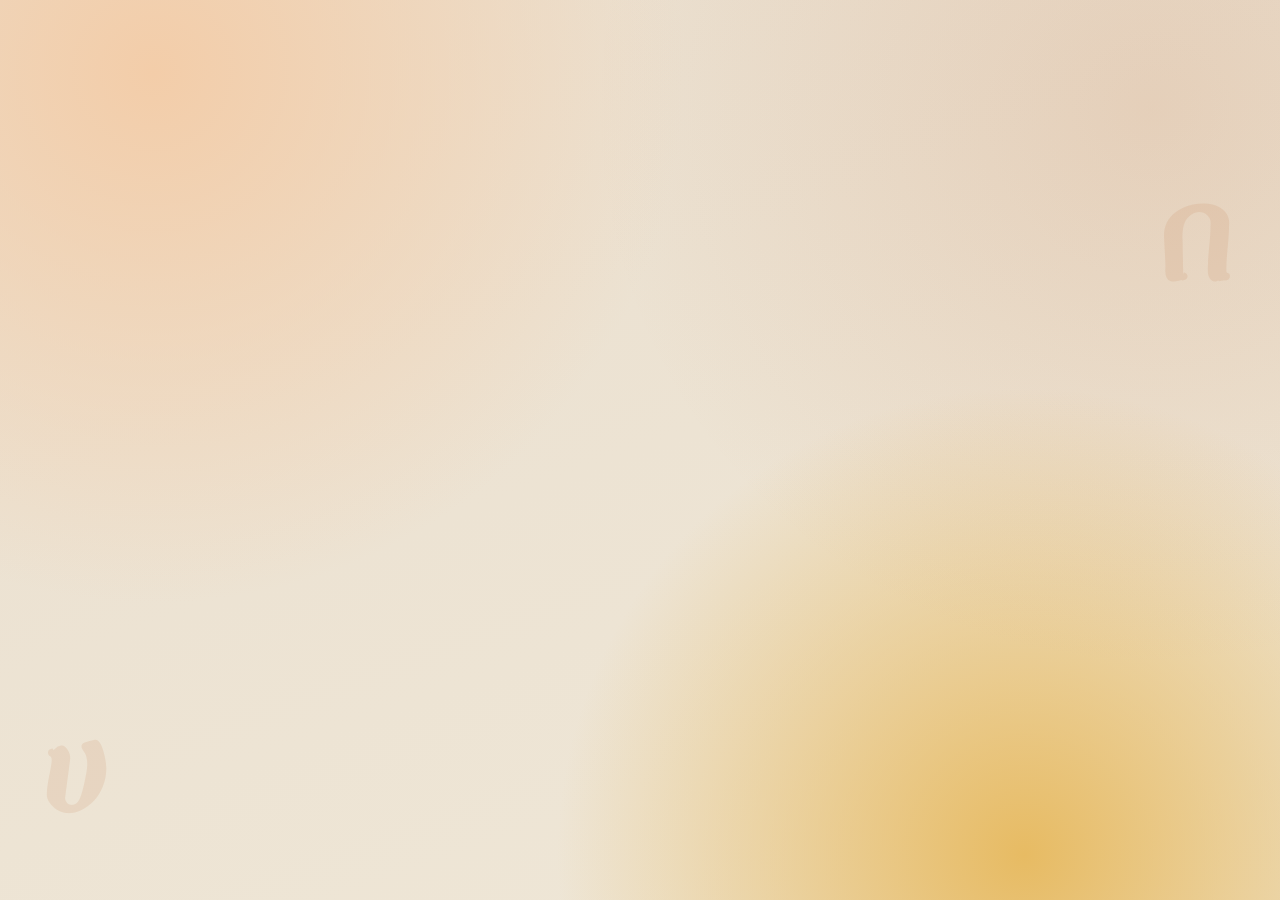
==== commit 9a06a535: "Add site login, kids restyle, and project cleanup Co-authored-by: Copilot <223556219+Copilot@users.n" ====
--- a/index.html
+++ b/index.html
@@ -4,7 +4,7 @@
   <meta charset='UTF-8' />
   <meta name='viewport' content='width=device-width, initial-scale=1.0' />
   <title>Eritrean Language and Culture School Bern</title>
-  <link rel='stylesheet' href='styles.css?v=auth-2' />
+  <link rel='stylesheet' href='styles.css?v=auth-8' />
 </head>
 <body>
   <div class='page-shell'>
@@ -13,6 +13,6 @@
     <div class='mesh mesh-two' aria-hidden='true'></div>
     <main id='app'></main>
   </div>
-  <script type='module' src='app.js?v=auth-2'></script>
+  <script type='module' src='app.js?v=auth-8'></script>
 </body>
 </html>
--- a/styles.css
+++ b/styles.css
@@ -82,7 +82,6 @@
   --sage: #cf7d6a;
   --gold: #efb14c;
   --shadow: 0 24px 56px rgba(113, 37, 32, 0.18);
-  --frame-image: url('assets/theme-red.png');
   --frame-shadow-color: rgba(125, 28, 28, 0.14);
 }
 
@@ -101,7 +100,6 @@
   --sage: #a794d1;
   --gold: #f2d56f;
   --shadow: 0 24px 56px rgba(78, 55, 122, 0.18);
-  --frame-image: url('assets/theme-purple.png');
   --frame-shadow-color: rgba(88, 58, 130, 0.14);
 }
 
@@ -120,7 +118,6 @@
   --sage: #a8b1b8;
   --gold: #c7b58d;
   --shadow: 0 24px 56px rgba(53, 60, 66, 0.16);
-  --frame-image: url('assets/theme-gray.png');
   --frame-shadow-color: rgba(53, 60, 66, 0.14);
 }
 
@@ -139,7 +136,6 @@
   --sage: #84b8ea;
   --gold: #ffd35f;
   --shadow: 0 24px 56px rgba(32, 89, 163, 0.18);
-  --frame-image: url('assets/theme-blue.png');
   --frame-shadow-color: rgba(32, 89, 163, 0.15);
 }
 
@@ -158,7 +154,6 @@
   --sage: #d2a06f;
   --gold: #ffcf56;
   --shadow: 0 24px 56px rgba(145, 78, 23, 0.17);
-  --frame-image: url('assets/theme-orange.png');
   --frame-shadow-color: rgba(145, 78, 23, 0.15);
 }
 
@@ -177,7 +172,6 @@
   --sage: #87c97f;
   --gold: #f1dd63;
   --shadow: 0 24px 56px rgba(43, 112, 51, 0.17);
-  --frame-image: url('assets/theme-green.png');
   --frame-shadow-color: rgba(43, 112, 51, 0.15);
 }
 
@@ -402,8 +396,7 @@
 .secondary-btn,
 .ghost-btn,
 .chip-btn,
-.symbol-btn,
-.variant-btn {
+.symbol-btn{
   min-height: 44px;
   padding: 0 14px;
   border-radius: 16px;
@@ -418,16 +411,14 @@
 
 .menu-btn,
 .ghost-btn,
-.chip-btn,
-.variant-btn {
+.chip-btn{
   background: rgba(255, 255, 255, 0.72);
   border: 1px solid rgba(29, 41, 48, 0.08);
   color: var(--text);
 }
 
 .menu-btn.is-active,
-.chip-btn.is-active,
-.variant-btn.is-active {
+.chip-btn.is-active{
   background: var(--accent-soft);
   color: var(--accent-deep);
   border-color: var(--accent-outline);
@@ -673,12 +664,6 @@
   font-size: 1.35rem;
 }
 
-.variant-grid {
-  display: grid;
-  grid-template-columns: repeat(auto-fit, minmax(110px, 1fr));
-  gap: 10px;
-}
-
 .letter-grid,
 .explorer-grid,
 .drag-bank {
@@ -709,10 +694,6 @@
 .symbol-btn.is-correct {
   background: rgba(47, 125, 87, 0.16);
   color: var(--success);
-}
-
-.variant-btn.is-locked {
-  opacity: 0.45;
 }
 
 .challenge-celebration {
@@ -987,8 +968,7 @@
   .secondary-btn,
   .ghost-btn,
   .chip-btn,
-  .symbol-btn,
-  .variant-btn {
+  .symbol-btn{
     min-height: 42px;
   }
 }
@@ -1046,10 +1026,6 @@
   color: var(--muted);
   font-size: 0.94rem;
   line-height: 1.45;
-}
-
-.hero-english-copy {
-  margin-top: 8px;
 }
 
 /* compact-auth-modal */
@@ -1232,23 +1208,15 @@
   display: grid; justify-items: center; gap: 4px; width: 100%; min-height: 120px; padding: 8px 4px;
   border: 1px solid var(--line); border-radius: 14px; background: rgba(255,255,255,.78); color: var(--text);
 }
-.family-form-btn strong, .reading-glyphs { font-family: 'Noto Sans Ethiopic', 'Nyala', 'Abyssinica SIL', sans-serif; }
+.family-form-btn strong { font-family: 'Noto Sans Ethiopic', 'Nyala', 'Abyssinica SIL', sans-serif; }
 .family-form-btn strong { font-size: clamp(2rem, 4vw, 3.2rem); line-height: 1.35; color: var(--accent-deep); }
 .exercise-prompt { display: flex; align-items: center; flex-wrap: wrap; gap: 12px; margin: 12px 0; }
 .exercise-feedback.is-incorrect { display: inline-flex; align-items: center; gap: 6px; color: #b42318; font-weight: 700; }
 .exercise-error-icon { display: inline-grid; place-items: center; width: 1.3em; height: 1.3em; border: 2px solid currentColor; border-radius: 50%; line-height: 1; }
 .exercise-choices { display: grid; grid-template-columns: repeat(7, minmax(0, 1fr)); gap: 8px; margin: 12px 0; }
 .exercise-choice { min-width: 0; min-height: 68px; padding: 6px; font-size: clamp(1.7rem, 3vw, 2.4rem); }
-.reading-glyphs {
-  margin: 12px 0 0; padding: 14px; border-radius: 14px; background: rgba(255,255,255,.72);
-  color: var(--accent-deep); font-size: clamp(1.7rem, 3vw, 2.5rem); line-height: 1.6;
-  letter-spacing: .12em; overflow-wrap: anywhere;
-}
 .reading-practice > .activity-title:not(:first-child) { margin-top: 20px; }
 .reading-practice.is-locked { border-style: dashed; background: rgba(255,255,255,.48); }
-.reading-lock-notice { color: var(--muted); }
-.reading-lock-notice .activity-title { display: inline-block; margin: 0 8px 8px 0; padding: 6px 12px; border: 1px solid var(--line); border-radius: 12px; opacity: .58; }
-.reading-lock-notice .helper-copy { margin-top: 8px; }
 .reading-combinations {
   display: flex; flex-flow: row nowrap; align-items: stretch; gap: 10px;
   margin: 10px 0 0; padding: 10px; list-style: none; overflow-x: auto;
@@ -1304,7 +1272,7 @@
 .brand-block { gap: 3px; }
 h1 { font-size: clamp(1.65rem, 3vw, 2.4rem); line-height: 1.2; letter-spacing: -0.02em; }
 .eyebrow { width: fit-content; padding: 4px 9px; font-size: .68rem; }
-.hero-copy, .hero-english-copy { font-size: .86rem; margin-top: 2px; }
+.hero-copy { font-size: .86rem; margin-top: 2px; }
 .menu-side { gap: 8px; }
 .main-menu { display: flex; flex-wrap: wrap; overflow: visible; gap: 6px; }
 .menu-btn { display: inline-flex; align-items: center; justify-content: center; text-decoration: none; min-height: 44px; flex: 1 0 auto; font-size: .95rem; border-radius: 12px; }
@@ -1398,8 +1366,7 @@
   font-weight: 100 900;
   font-display: swap;
 }
-body:not([data-view='home']):not([data-view='admin']) .hero-copy,
-body:not([data-view='home']):not([data-view='admin']) .hero-english-copy { display: none; }
+body:not([data-view='home']):not([data-view='admin']) .hero-copy { display: none; }
 body:not([data-view='home']):not([data-view='admin']) h1 { font-size: clamp(1.2rem, 2vw, 1.65rem); }
 @media (max-width: 600px) {
   .main-menu { display: grid; grid-template-columns: repeat(5, minmax(0, 1fr)); gap: 4px; }
@@ -1416,7 +1383,7 @@
 .theme-inline-label { color: var(--text); }
 
 /* Deep practice links and a compact, activity-first layout. */
-.appearance, .practice-instructions, .practice-progress, .set-directory, .variant-directory { font-size: .88rem; }
+.appearance, .practice-instructions, .practice-progress, .set-directory { font-size: .88rem; }
 summary { cursor: pointer; padding: 8px 4px; min-height: 40px; font-weight: 700; }
 summary:focus-visible { outline: 3px solid #2156a0; outline-offset: 2px; }
 .practice-instructions[open] p { margin: 6px 0; }
@@ -1439,7 +1406,7 @@
   .panel-card { padding: 8px; }
   .panel-card:has(> .explorer-grid), .panel-card:has(> .drag-bank), .panel-card:has(> .letter-grid) { display: flex; flex-direction: column; gap: 6px; }
   .panel-card > .explorer-grid, .panel-card > .letter-grid { order: 0; }
-  .panel-card > .selector-row, .panel-card > .practice-progress, .panel-card > .symbol-display, .panel-card > .symbol-caption, .panel-card > .variant-directory { order: 2; }
+  .panel-card > .selector-row, .panel-card > .practice-progress, .panel-card > .symbol-display, .panel-card > .symbol-caption { order: 2; }
   .panel-card > .selector-row { margin: 0; }
   .panel-card > .symbol-display { min-height: 80px; font-size: 4rem; margin: 0; }
   .panel-card > .symbol-display.is-placeholder { min-height: 40px; font-size: 1.4rem; }
@@ -1501,3 +1468,120 @@
 .site-gate-error { color: #c0392b; font-weight: 700; }
 @media (prefers-reduced-motion: reduce) { .site-gate-letters span { animation: none; } }
 .site-logout { position: fixed; right: 10px; bottom: 10px; z-index: 50; }
+
+/* ---- Playful look for young learners (follows the chosen colour theme) ---- */
+body {
+  font-family: 'Nunito', 'Baloo 2', 'Segoe UI', 'Noto Sans Ethiopic', system-ui, sans-serif;
+  background:
+    radial-gradient(circle at 12% 8%, var(--warm) 0, transparent 38%),
+    radial-gradient(circle at 90% 12%, var(--accent-soft) 0, transparent 40%),
+    radial-gradient(circle at 80% 95%, var(--gold) 0, transparent 35%),
+    linear-gradient(160deg, var(--bg-start) 0%, var(--bg-end) 100%);
+  background-attachment: fixed;
+}
+body::before, body::after {
+  display: block; position: fixed; z-index: 0; pointer-events: none;
+  font-size: clamp(4rem, 10vw, 8rem); font-weight: 800; color: var(--accent); opacity: .12;
+  animation: kid-float 7s ease-in-out infinite;
+}
+body::before { content: 'ሀ' / ''; left: 3%; bottom: 6%; }
+body::after { content: 'በ' / ''; right: 4%; top: 18%; animation-delay: -3s; }
+@keyframes kid-float { 0%, 100% { transform: translateY(0) rotate(-5deg); } 50% { transform: translateY(-16px) rotate(5deg); } }
+
+.app-frame {
+  padding: clamp(10px, 2vw, 22px); border-radius: 32px; background: var(--surface-strong);
+  background-image: none; border: 5px solid var(--accent-bright);
+  box-shadow: 0 10px 0 var(--accent), 0 24px 40px var(--frame-shadow-color);
+}
+.app-frame::before { display: none; }
+
+.card, .panel-card, .family-sidebar {
+  background: #fffdf7; border: 3px solid var(--accent-outline); border-radius: 24px;
+  box-shadow: 0 6px 0 var(--accent-outline);
+}
+h1, h2, h3, .lesson-section-title { color: var(--accent-deep); }
+h1 { letter-spacing: 0; }
+.eyebrow { background: var(--gold); color: #3b2a00; border-radius: 999px; font-weight: 800; }
+
+button, select, input, textarea { font-family: inherit; }
+.menu-btn, .primary-btn, .secondary-btn, .ghost-btn, .chip-btn, .symbol-btn{
+  min-height: 48px; padding: 0 20px; border-radius: 999px; font-weight: 800; font-size: 1.05rem;
+}
+.menu-btn, .ghost-btn, .chip-btn{
+  background: #fff; border: 3px solid var(--accent-outline); color: var(--accent-deep);
+  box-shadow: 0 4px 0 var(--accent-outline);
+}
+.menu-btn.is-active, .chip-btn.is-active{
+  background: var(--accent); border-color: var(--accent-deep); color: #fff; box-shadow: 0 4px 0 var(--accent-deep);
+}
+.primary-btn {
+  background: var(--accent); color: #fff; border: 0; box-shadow: 0 6px 0 var(--accent-deep);
+}
+.secondary-btn { background: var(--accent-deep); box-shadow: 0 6px 0 rgba(0, 0, 0, .3); }
+.menu-btn:hover, .primary-btn:hover, .ghost-btn:hover, .chip-btn:hover { transform: translateY(-2px); }
+.menu-btn:active, .primary-btn:active, .ghost-btn:active, .chip-btn:active{
+  transform: translateY(3px); box-shadow: 0 1px 0 var(--accent-deep);
+}
+
+select, input:not([type='checkbox']):not([type='radio']), textarea {
+  border: 3px solid var(--accent-outline); border-radius: 16px; background: #fff; font-size: 1.1rem;
+}
+select:focus, input:focus, textarea:focus {
+  outline: none; border-color: var(--accent); box-shadow: 0 0 0 4px var(--accent-soft);
+}
+
+.family-form-btn {
+  border: 3px solid var(--accent-outline); border-radius: 22px; background: #fff; box-shadow: 0 5px 0 var(--accent-outline);
+  transition: transform .15s ease, box-shadow .15s ease;
+}
+.family-form-btn:nth-child(7n+1) strong { color: #e0543c; }
+.family-form-btn:nth-child(7n+2) strong { color: #f09a1a; }
+.family-form-btn:nth-child(7n+3) strong { color: #2f9e57; }
+.family-form-btn:nth-child(7n+4) strong { color: #2f7dd1; }
+.family-form-btn:nth-child(7n+5) strong { color: #b24fc7; }
+.family-form-btn:nth-child(7n+6) strong { color: #e0549b; }
+.family-form-btn:nth-child(7n+7) strong { color: #1a9aa0; }
+.family-form-btn:hover { transform: translateY(-4px) rotate(-1.5deg); box-shadow: 0 9px 0 var(--accent-outline); }
+.family-form-btn:active { transform: translateY(2px); box-shadow: 0 2px 0 var(--accent-outline); }
+.exercise-choice { border-radius: 22px; }
+ .reading-combination-card, .reading-paragraph, .advanced-reading-word {
+  border: 3px solid var(--accent-outline); border-radius: 20px; background: #fff;
+}
+.lesson-navigation .primary-btn, .lesson-navigation button {
+  min-width: 120px; border-radius: 999px; font-weight: 800; font-size: 1.1rem; padding: 12px 22px;
+  background: var(--accent); color: #fff; box-shadow: 0 6px 0 var(--accent-deep);
+}
+.lesson-navigation button:disabled { background: #b9b9b9; box-shadow: 0 6px 0 #8f8f8f; }
+.lesson-navigation .helper-copy, .lesson-status {
+  padding: 6px 16px; border-radius: 999px; background: var(--gold); color: #3b2a00; font-weight: 800;
+}
+.site-logout {
+  padding: 10px 18px; border-radius: 999px; border: 3px solid var(--accent-outline); background: #fff;
+  color: var(--accent-deep); font-weight: 800; box-shadow: 0 4px 0 var(--accent-outline);
+}
+@media (prefers-reduced-motion: reduce) { body::before, body::after { animation: none; } }
+
+/* Title banner on top, menu below; colour picker and reset live at the page bottom. */
+.top-shell { grid-template-columns: 1fr !important; gap: 12px; text-align: center; }
+.brand-block { align-items: center; justify-items: center; }
+.brand-block .eyebrow { margin: 0 auto; }
+.brand-block h1 { font-size: clamp(1.5rem, 4vw, 2.4rem); }
+.menu-side .main-menu { justify-content: center; }
+.menu-btn { flex: 0 1 auto; }
+body:not([data-view='home']):not([data-view='admin']) .brand-block { display: grid !important; }
+.page-tools { margin-top: 14px; padding-top: 14px; border-top: 3px dashed var(--accent-outline); justify-content: center; align-items: center; }
+.page-tools .appearance { flex: 0 1 auto; }
+
+/* Footer controls styled like the other pill buttons. */
+.page-tools { gap: 16px; flex-wrap: wrap; }
+.page-tools .theme-panel { padding: 0; border: 0; background: none; box-shadow: none; }
+.page-tools .theme-inline {
+  display: inline-flex; align-items: center; gap: 10px; min-height: 48px; padding: 0 8px 0 18px;
+  background: #fff; border: 3px solid var(--accent-outline); border-radius: 999px; box-shadow: 0 4px 0 var(--accent-outline);
+}
+.page-tools .theme-inline-label { color: var(--accent-deep); font-weight: 800; font-size: 1.05rem; white-space: nowrap; }
+.page-tools .theme-select {
+  min-height: 36px; margin: 0; padding: 0 12px; border: 0; border-radius: 999px; font-weight: 800; font-size: 1rem;
+  background: var(--accent-soft); cursor: pointer; width: auto;
+}
+.page-tools .reset-progress-btn { min-height: 48px; }
